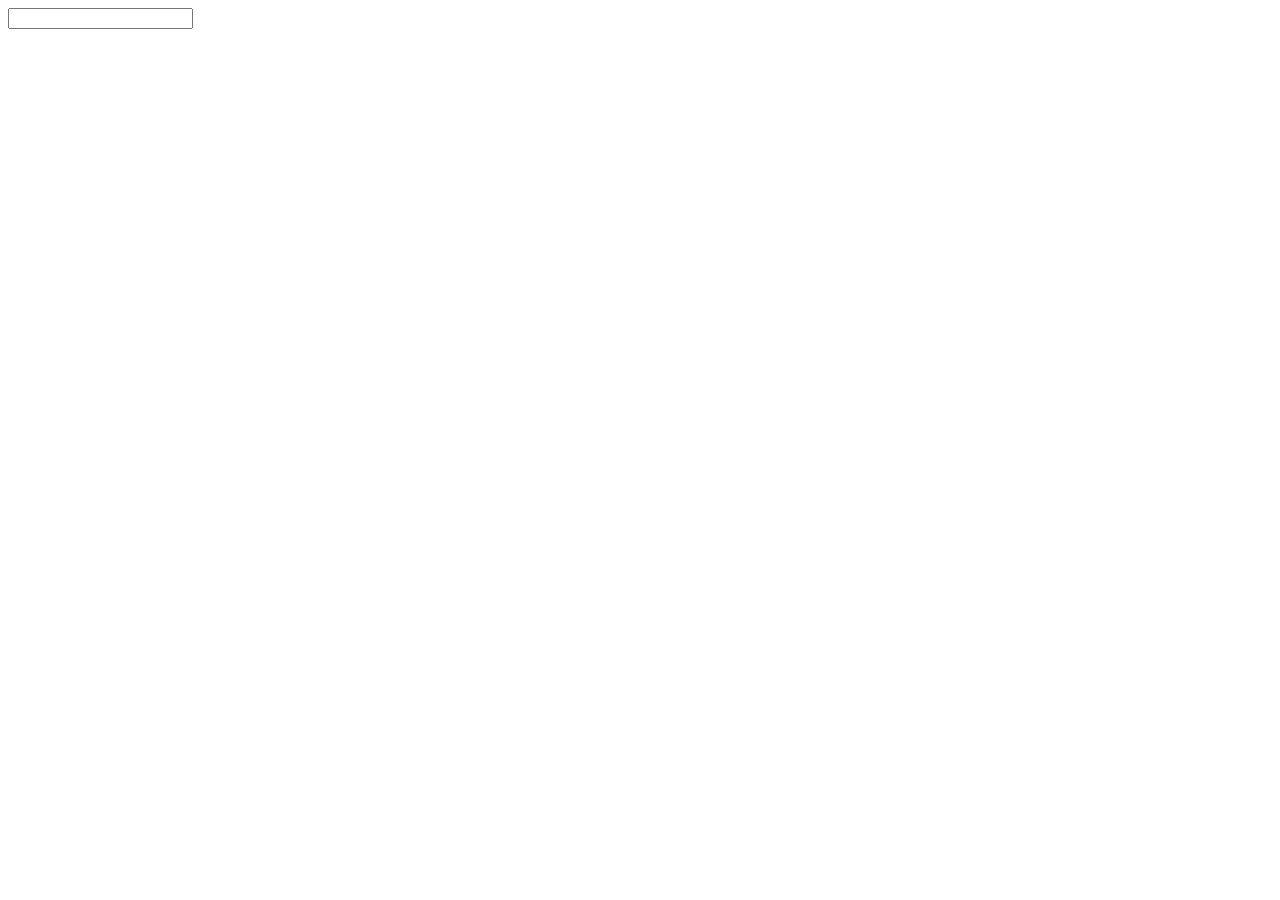
==== index.html @ d3f1fe5a "1차 작업" ====
<!DOCTYPE html>
<head>
</head>
<body>
    <div class="main-intro">
        <div class="nav">
            <form>
                <input type="text"/>
            </form>
        </div>
    </div>
    
</body>
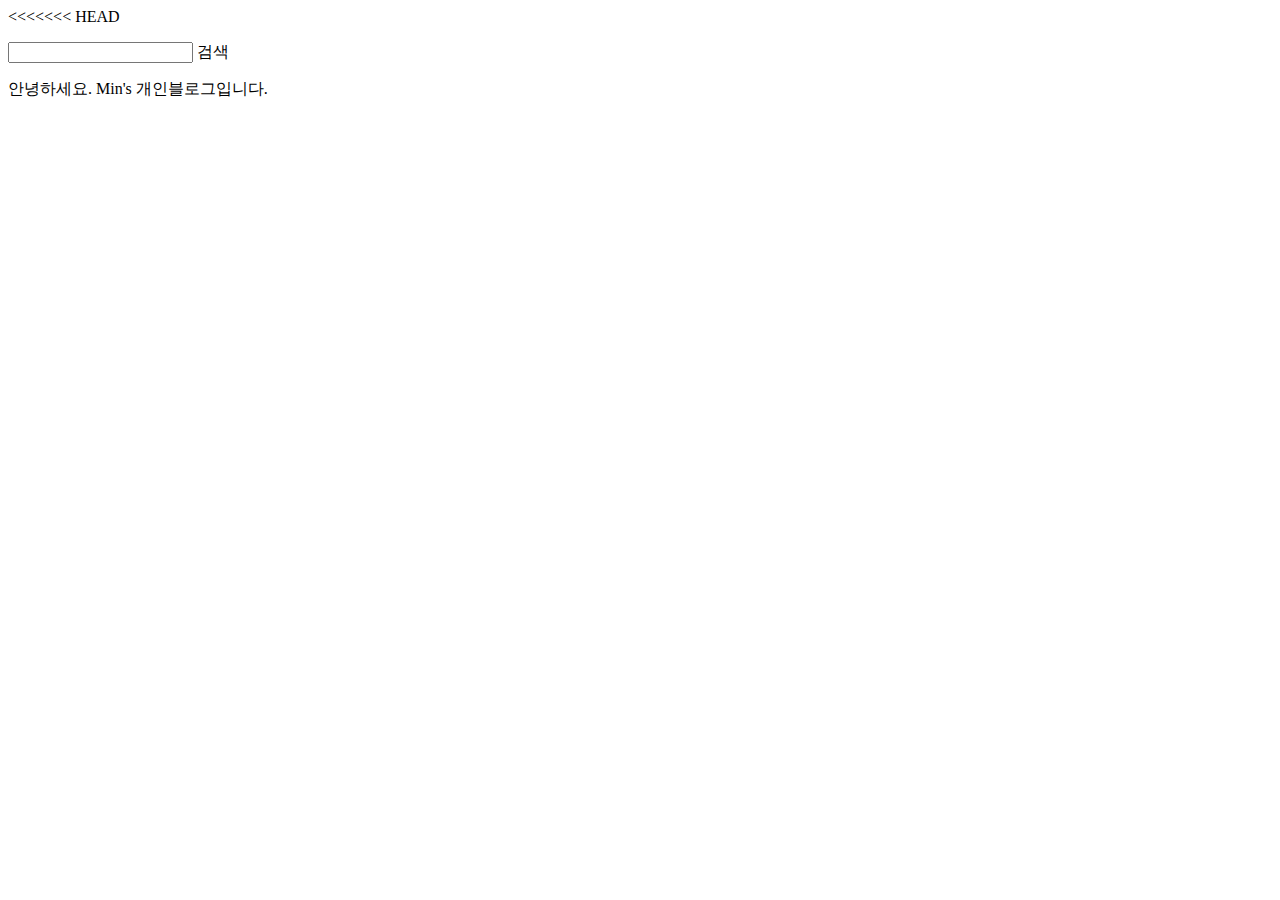
==== commit ab314ca9: "블로그 1차" ====
--- a/index.html
+++ b/index.html
@@ -1,13 +1,11 @@
+<<<<<<< HEAD
 <!DOCTYPE html>
-<head>
-</head>
+<head></head>
 <body>
-    <div class="main-intro">
-        <div class="nav">
-            <form>
-                <input type="text"/>
-            </form>
+    <div class="main-nav-container"> 
+        <div class="main-nav">
+            <form><p class="nav-search"><input type="search"> 검색 </p></form>
         </div>
+        <p>안녕하세요. Min's 개인블로그입니다.</p>
     </div>
-    
 </body>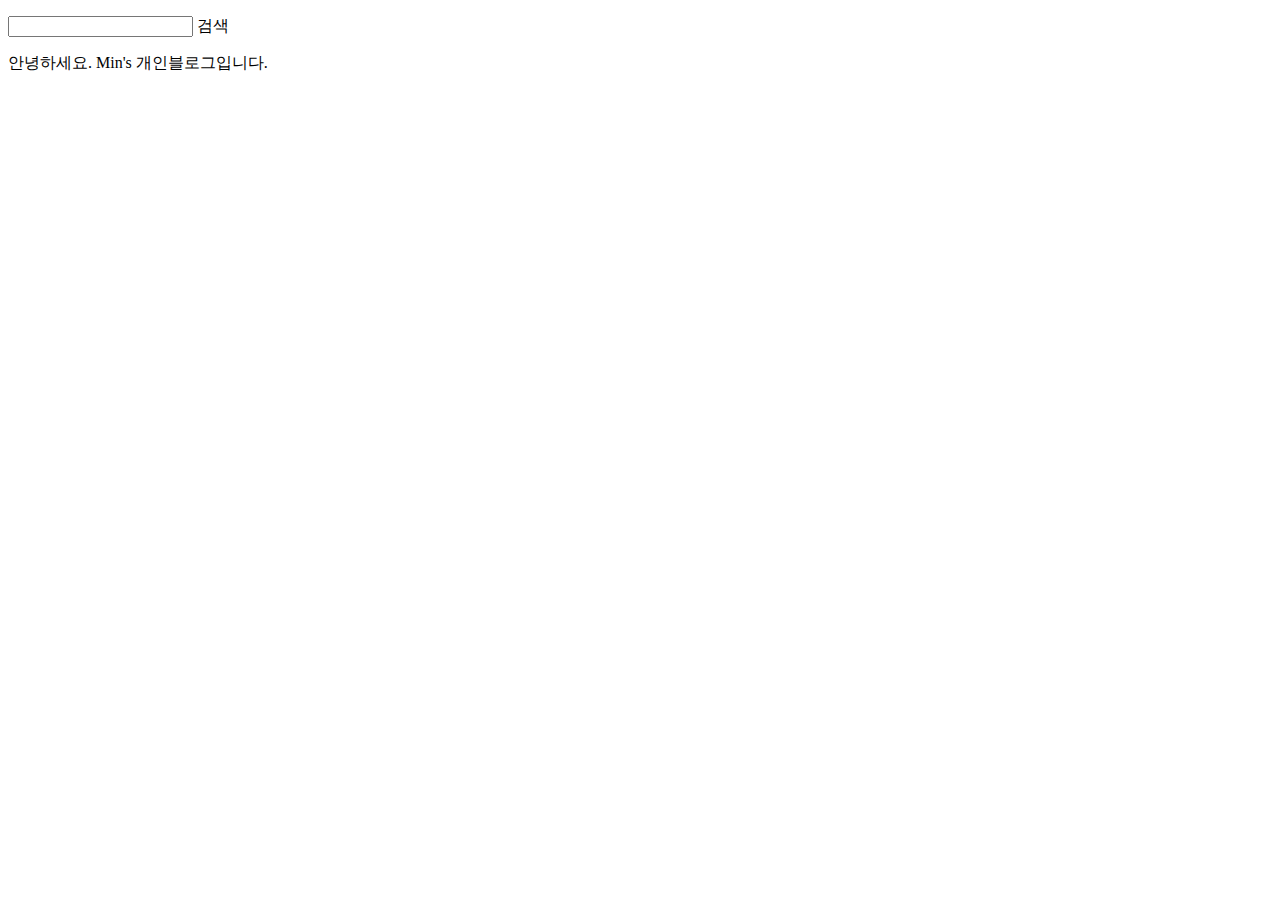
==== commit 2da611f8: "11141758" ====
--- a/index.html
+++ b/index.html
@@ -1,4 +1,3 @@
-<<<<<<< HEAD
 <!DOCTYPE html>
 <head></head>
 <body>
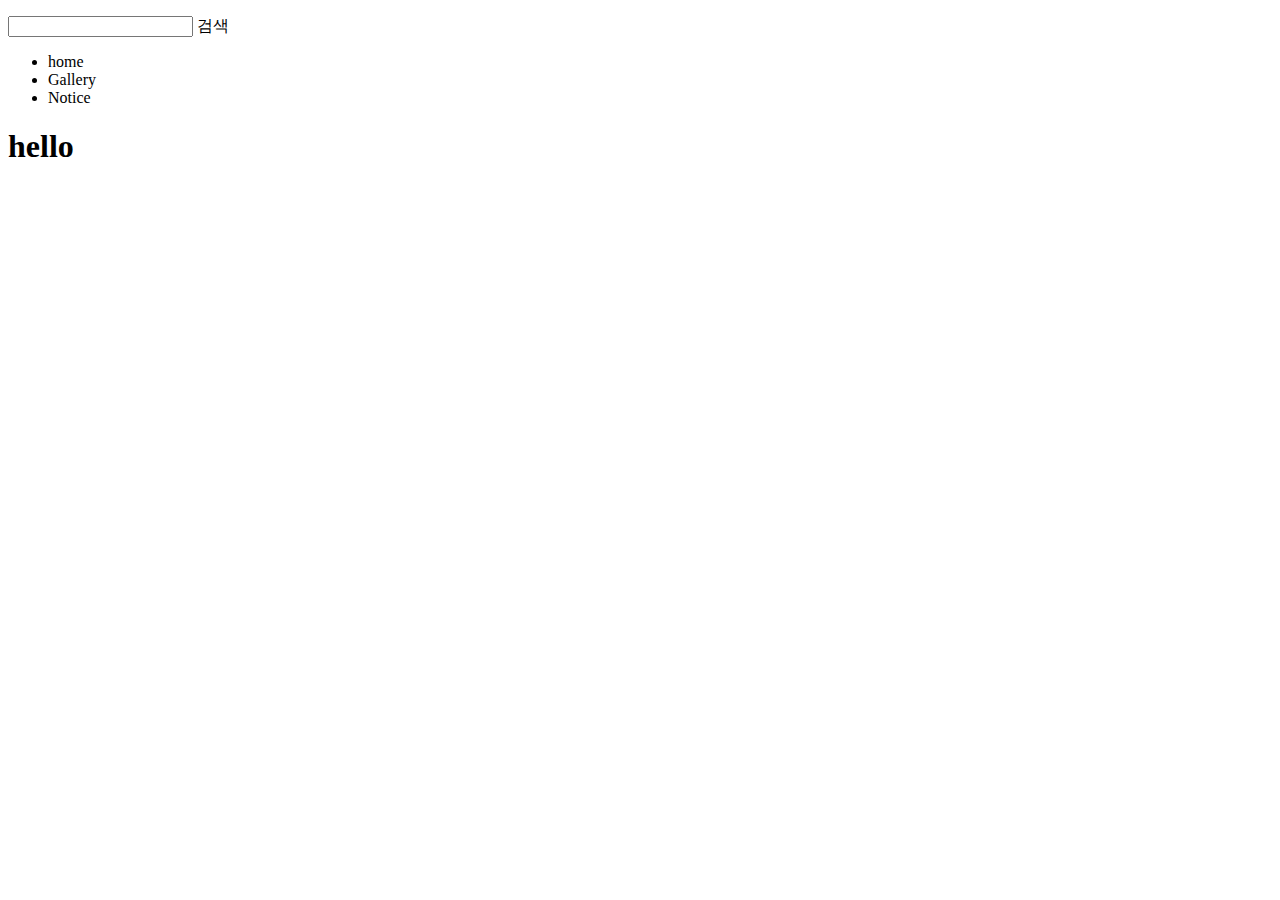
==== commit d483e15d: "1115" ====
--- a/index.html
+++ b/index.html
@@ -4,7 +4,12 @@
     <div class="main-nav-container"> 
         <div class="main-nav">
             <form><p class="nav-search"><input type="search"> 검색 </p></form>
+            <ul>
+                <li><a herf="#">home</a></li>
+                <li><a herf="#">Gallery</a></li>
+                <li><a herf="#">Notice</a></li>
+            </ul>
         </div>
-        <p>안녕하세요. Min's 개인블로그입니다.</p>
+        <h1>hello</h1>
     </div>
 </body>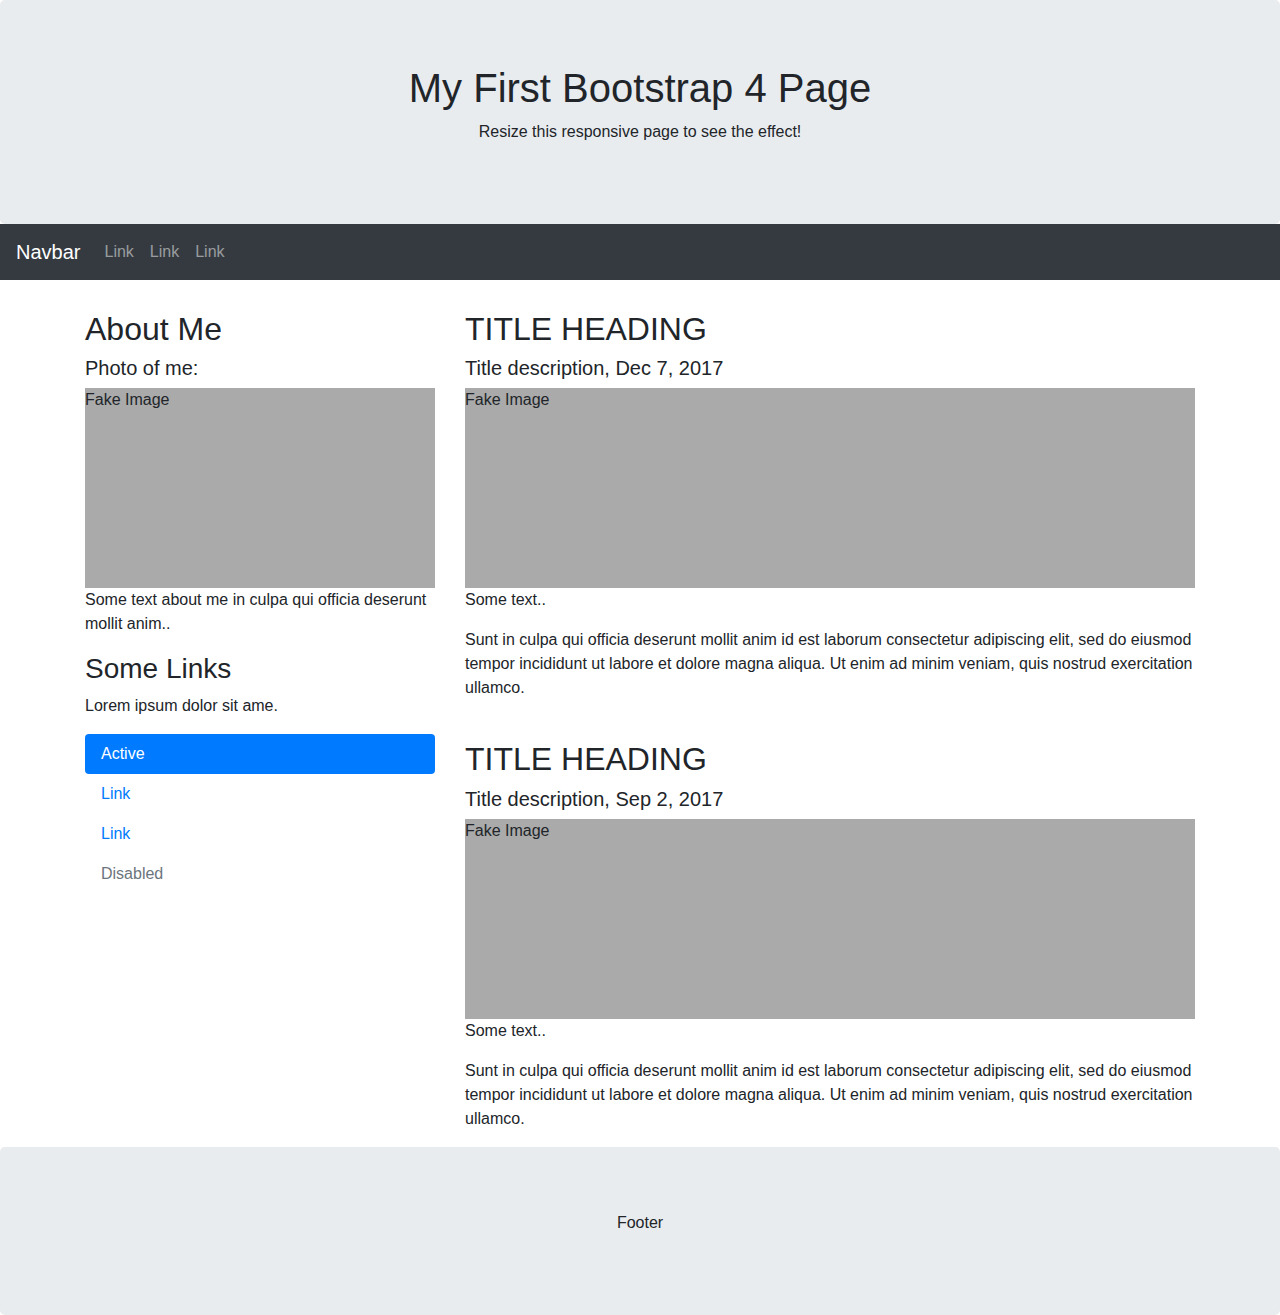
==== commit ebf751ba: "1213_1" ====
--- a/index.html
+++ b/index.html
@@ -1,15 +1,91 @@
 <!DOCTYPE html>
-<head></head>
+<html lang="en">
+<head>
+  <title>Bootstrap 4 Website Example</title>
+  <meta charset="utf-8">
+  <meta name="viewport" content="width=device-width, initial-scale=1">
+  <link rel="stylesheet" href="https://cdn.jsdelivr.net/npm/bootstrap@4.6.2/dist/css/bootstrap.min.css">
+  <script src="https://cdn.jsdelivr.net/npm/jquery@3.6.1/dist/jquery.slim.min.js"></script>
+  <script src="https://cdn.jsdelivr.net/npm/popper.js@1.16.1/dist/umd/popper.min.js"></script>
+  <script src="https://cdn.jsdelivr.net/npm/bootstrap@4.6.2/dist/js/bootstrap.bundle.min.js"></script>
+  <style>
+  .fakeimg {
+    height: 200px;
+    background: #aaa;
+  }
+  </style>
+</head>
 <body>
-    <div class="main-nav-container"> 
-        <div class="main-nav">
-            <form><p class="nav-search"><input type="search"> 검색 </p></form>
-            <ul>
-                <li><a herf="#">home</a></li>
-                <li><a herf="#">Gallery</a></li>
-                <li><a herf="#">Notice</a></li>
-            </ul>
-        </div>
-        <h1>hello</h1>
+
+<div class="jumbotron text-center" style="margin-bottom:0">
+  <h1>My First Bootstrap 4 Page</h1>
+  <p>Resize this responsive page to see the effect!</p> 
+</div>
+
+<nav class="navbar navbar-expand-sm bg-dark navbar-dark">
+  <a class="navbar-brand" href="#">Navbar</a>
+  <button class="navbar-toggler" type="button" data-toggle="collapse" data-target="#collapsibleNavbar">
+    <span class="navbar-toggler-icon"></span>
+  </button>
+  <div class="collapse navbar-collapse" id="collapsibleNavbar">
+    <ul class="navbar-nav">
+      <li class="nav-item">
+        <a class="nav-link" href="#">Link</a>
+      </li>
+      <li class="nav-item">
+        <a class="nav-link" href="#">Link</a>
+      </li>
+      <li class="nav-item">
+        <a class="nav-link" href="#">Link</a>
+      </li>    
+    </ul>
+  </div>  
+</nav>
+
+<div class="container" style="margin-top:30px">
+  <div class="row">
+    <div class="col-sm-4">
+      <h2>About Me</h2>
+      <h5>Photo of me:</h5>
+      <div class="fakeimg">Fake Image</div>
+      <p>Some text about me in culpa qui officia deserunt mollit anim..</p>
+      <h3>Some Links</h3>
+      <p>Lorem ipsum dolor sit ame.</p>
+      <ul class="nav nav-pills flex-column">
+        <li class="nav-item">
+          <a class="nav-link active" href="#">Active</a>
+        </li>
+        <li class="nav-item">
+          <a class="nav-link" href="#">Link</a>
+        </li>
+        <li class="nav-item">
+          <a class="nav-link" href="#">Link</a>
+        </li>
+        <li class="nav-item">
+          <a class="nav-link disabled" href="#">Disabled</a>
+        </li>
+      </ul>
+      <hr class="d-sm-none">
     </div>
-</body>+    <div class="col-sm-8">
+      <h2>TITLE HEADING</h2>
+      <h5>Title description, Dec 7, 2017</h5>
+      <div class="fakeimg">Fake Image</div>
+      <p>Some text..</p>
+      <p>Sunt in culpa qui officia deserunt mollit anim id est laborum consectetur adipiscing elit, sed do eiusmod tempor incididunt ut labore et dolore magna aliqua. Ut enim ad minim veniam, quis nostrud exercitation ullamco.</p>
+      <br>
+      <h2>TITLE HEADING</h2>
+      <h5>Title description, Sep 2, 2017</h5>
+      <div class="fakeimg">Fake Image</div>
+      <p>Some text..</p>
+      <p>Sunt in culpa qui officia deserunt mollit anim id est laborum consectetur adipiscing elit, sed do eiusmod tempor incididunt ut labore et dolore magna aliqua. Ut enim ad minim veniam, quis nostrud exercitation ullamco.</p>
+    </div>
+  </div>
+</div>
+
+<div class="jumbotron text-center" style="margin-bottom:0">
+  <p>Footer</p>
+</div>
+
+</body>
+</html>
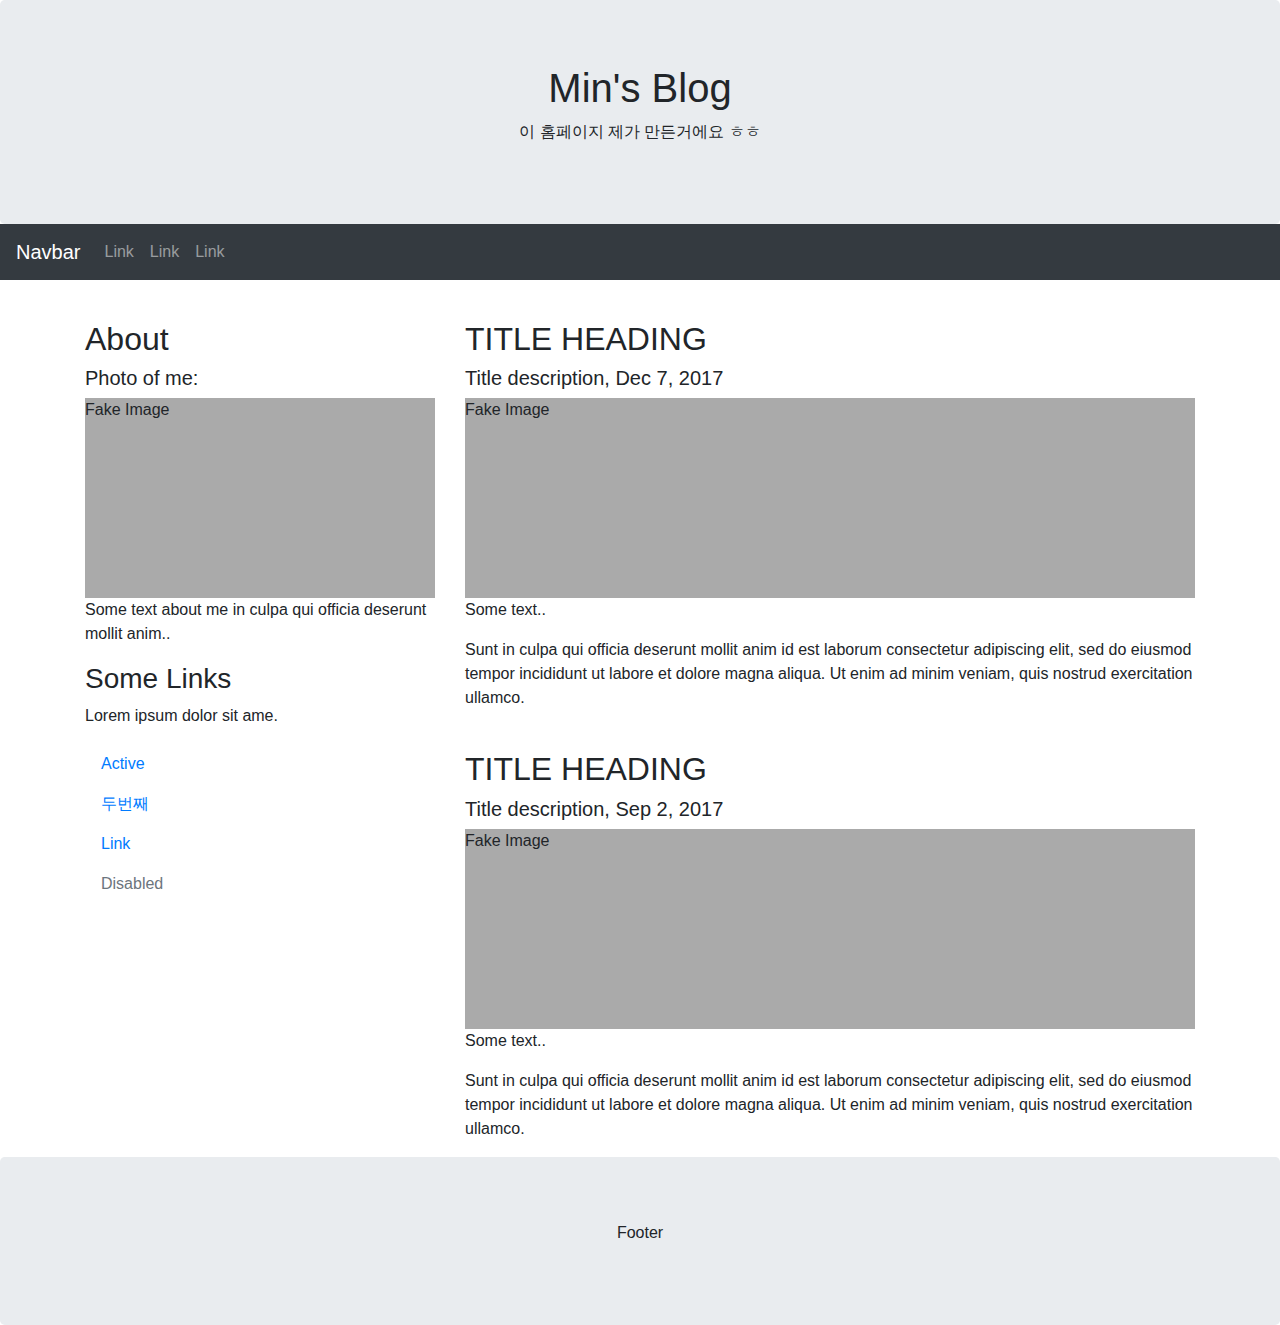
==== commit fe91d9d5: "1213_2" ====
--- a/index.html
+++ b/index.html
@@ -1,13 +1,15 @@
 <!DOCTYPE html>
 <html lang="en">
 <head>
-  <title>Bootstrap 4 Website Example</title>
+  <title>민스 블로그</title>
   <meta charset="utf-8">
   <meta name="viewport" content="width=device-width, initial-scale=1">
   <link rel="stylesheet" href="https://cdn.jsdelivr.net/npm/bootstrap@4.6.2/dist/css/bootstrap.min.css">
   <script src="https://cdn.jsdelivr.net/npm/jquery@3.6.1/dist/jquery.slim.min.js"></script>
   <script src="https://cdn.jsdelivr.net/npm/popper.js@1.16.1/dist/umd/popper.min.js"></script>
   <script src="https://cdn.jsdelivr.net/npm/bootstrap@4.6.2/dist/js/bootstrap.bundle.min.js"></script>
+  <script src="/script.js"></script>
+
   <style>
   .fakeimg {
     height: 200px;
@@ -18,8 +20,8 @@
 <body>
 
 <div class="jumbotron text-center" style="margin-bottom:0">
-  <h1>My First Bootstrap 4 Page</h1>
-  <p>Resize this responsive page to see the effect!</p> 
+  <h1>Min's Blog</h1>
+  <p>이 홈페이지 제가 만든거에요 ㅎㅎ</p> 
 </div>
 
 <nav class="navbar navbar-expand-sm bg-dark navbar-dark">
@@ -32,7 +34,7 @@
       <li class="nav-item">
         <a class="nav-link" href="#">Link</a>
       </li>
-      <li class="nav-item">
+      <li class="nav-item" >
         <a class="nav-link" href="#">Link</a>
       </li>
       <li class="nav-item">
@@ -42,10 +44,10 @@
   </div>  
 </nav>
 
-<div class="container" style="margin-top:30px">
+<div class="container" style="margin-top:40px">
   <div class="row">
     <div class="col-sm-4">
-      <h2>About Me</h2>
+      <h2>About</h2>
       <h5>Photo of me:</h5>
       <div class="fakeimg">Fake Image</div>
       <p>Some text about me in culpa qui officia deserunt mollit anim..</p>
@@ -53,16 +55,16 @@
       <p>Lorem ipsum dolor sit ame.</p>
       <ul class="nav nav-pills flex-column">
         <li class="nav-item">
-          <a class="nav-link active" href="#">Active</a>
+          <a class="nav-link" href="#" onmouseover="doactive(this)" onmouseout="outactive(this)" >Active</a>
         </li>
         <li class="nav-item">
-          <a class="nav-link" href="#">Link</a>
+          <a class="nav-link " href="#" onmouseover="doactive(this)" onmouseout="outactive(this)">두번째</a>
         </li>
         <li class="nav-item">
-          <a class="nav-link" href="#">Link</a>
+          <a class="nav-link" href="#" onmouseover="doactive(this)" onmouseout="outactive(this)">Link</a>
         </li>
         <li class="nav-item">
-          <a class="nav-link disabled" href="#">Disabled</a>
+          <a class="nav-link disabled" href="#" onmouseover="doactive(this)" onmouseout="outactive(this)">Disabled</a>
         </li>
       </ul>
       <hr class="d-sm-none">
